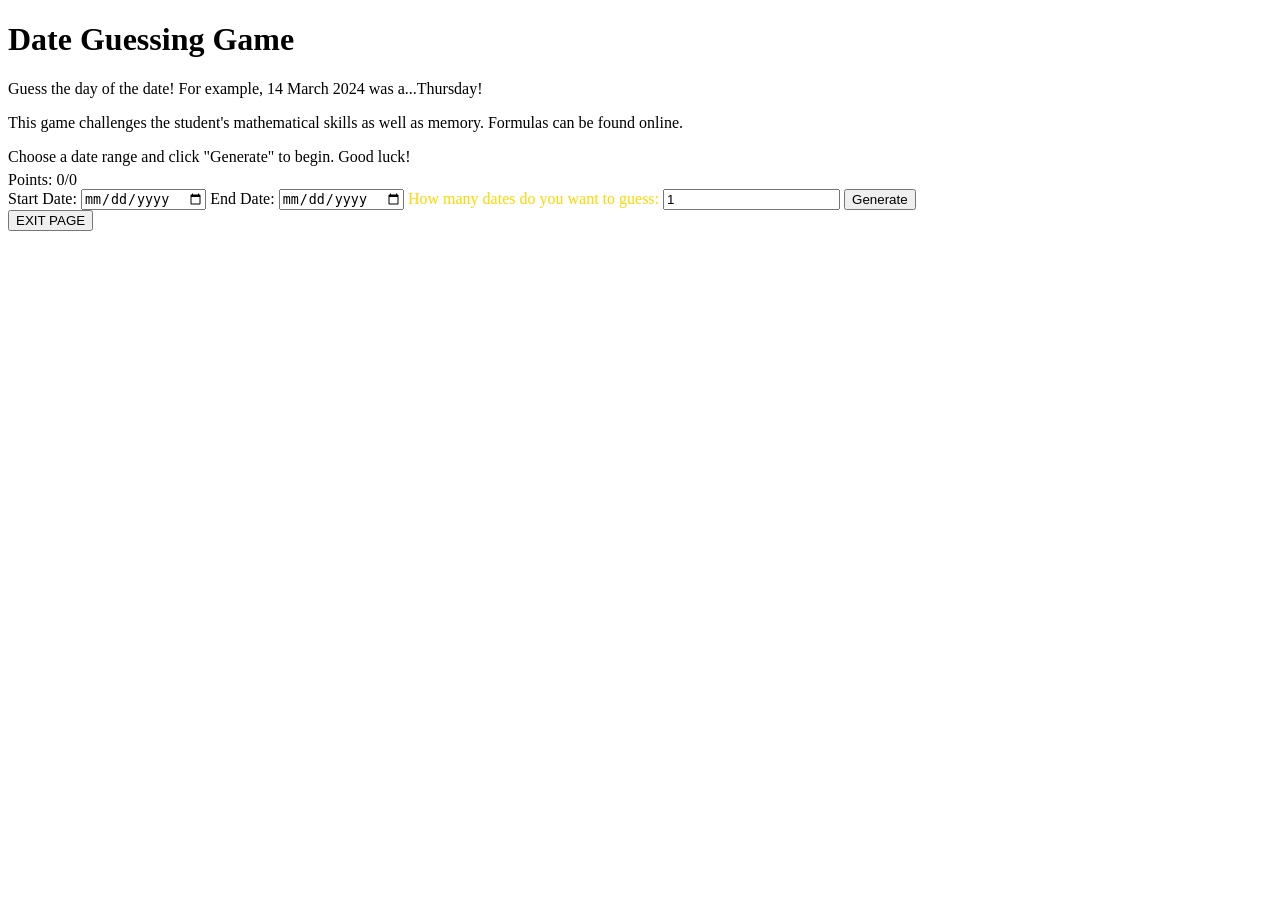
==== DateGame.html @ 6c5111d1 "Add files via upload for the view" ====
<!DOCTYPE html>
<html lang="en">
<head>
<meta charset="UTF-8">
<meta name="viewport" content="width=device-width, initial-scale=1.0">
<title>Date Guessing Game</title>
<link rel="stylesheet" href="../css/DategameStyle.css">
</head>
<body>
  <div class="container">
    <h1>Date Guessing Game</h1>
    <p style="margin-bottom:5px">Guess the day of the date! For example, 14 March 2024 was a...Thursday!</p>
    <p style="margin-bottom:5px">This game challenges the student's mathematical skills as well as memory. Formulas can be found online.</p>
    <p style="margin-bottom:5px">Choose a date range and click "Generate" to begin. Good luck!</p>
    <form id="generator-form">
      <div>Points: <span id="Points">0</span><span id="NumberQuestions">/0</span></div>
      <label for="startDate">Start Date:</label>
      <input type="date" id="startDate">
      <label for="endDate">End Date:</label>
      <input type="date" id="endDate">
      <label style="color:gold;" for="amount">How many dates do you want to guess:</label>
      <input type="number" id="amount" min="1" value="1">
      <button type="submit">Generate</button>
    </form>
    <div id="output"></div>
    <div id="guess-form" style="display: none;">
      <label for="Userguess">Guess the day:</label>
      <input type="text" id="guessAnswer">
      <button id="submitGuess" type="button"onclick="handleGuessSubmission()">Submit Guess</button>
      <p id="result"></p>
    </div>
  </div>

  <div class="input-box">
    <button class="backbutton" id="loginButton" type="button"onclick="redirectToMemoryPage()">EXIT PAGE</button>
  </div>

  <script src="../js/DateGameScript.js"></script>
</body>
</html>
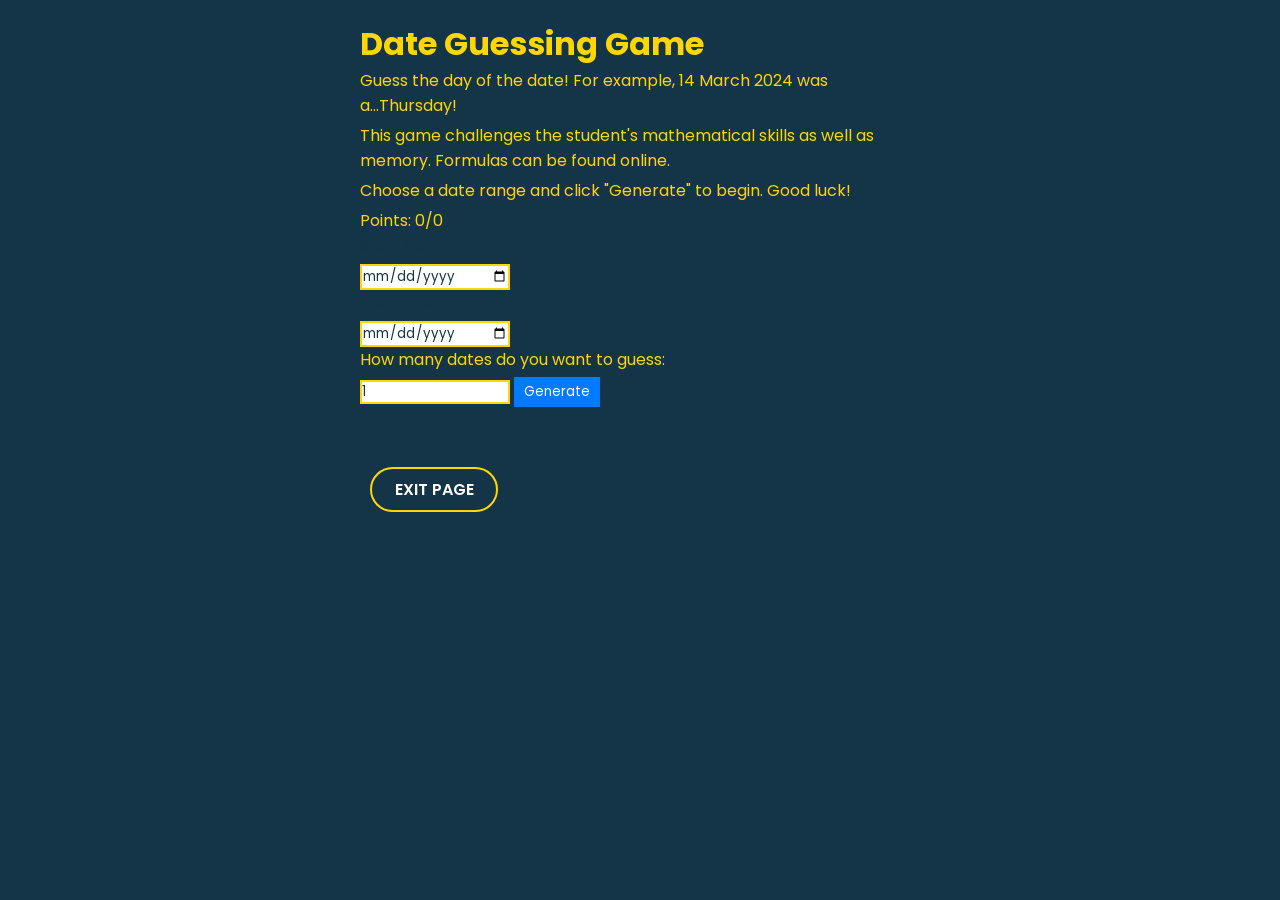
==== commit 0692f921: "Update DateGame.html" ====
--- a/DateGame.html
+++ b/DateGame.html
@@ -4,7 +4,7 @@
 <meta charset="UTF-8">
 <meta name="viewport" content="width=device-width, initial-scale=1.0">
 <title>Date Guessing Game</title>
-<link rel="stylesheet" href="../css/DategameStyle.css">
+<link rel="stylesheet" href="DategameStyle.css">
 </head>
 <body>
   <div class="container">
@@ -35,6 +35,6 @@
     <button class="backbutton" id="loginButton" type="button"onclick="redirectToMemoryPage()">EXIT PAGE</button>
   </div>
 
-  <script src="../js/DateGameScript.js"></script>
+  <script src="DateGameScript.js"></script>
 </body>
 </html>
--- a/DategameStyle.css
+++ b/DategameStyle.css
@@ -0,0 +1,96 @@
+@import url('https://fonts.googleapis.com/css2?family=Poppins:wght@300;400;500;600;700&display=swap');
+
+*{
+    margin:0;
+    padding:0;
+    border:none;
+    outline:none;
+    box-sizing: border-box;
+    font-family: "poppins";
+    color:gold
+}
+
+
+body {
+    font-family: Arial, sans-serif;
+    background:#143447;
+
+  }
+  
+  .container {
+    max-width: 600px;
+    margin: 0 auto;
+    padding: 20px;
+  }
+  
+  form {
+    margin-bottom: 20px;
+  }
+  
+  label {
+    display: block;
+    margin-bottom: 5px;
+    color:#143447;
+
+  }
+  
+  input[type="date"],
+  input[type="number"],
+  input[type="text"] {
+    width: 150px;
+    border: 2px solid gold;
+    background-color:white;
+    color:#143447;
+
+  }
+  
+  button {
+    padding: 5px 10px;
+    background-color: #007bff;
+    color: #fff;
+    border: none;
+    cursor: pointer;
+  }
+  
+  button:hover {
+    background-color: #0056b3;
+    color:gold;
+  }
+  
+  #output {
+    margin-top: 20px;
+  }
+
+  
+  .backbutton{
+    position: relative;
+    width:10%;
+    height:45px;
+    margin-left:370px;
+    margin-bottom:40px;
+    margin-top:20px;
+    background: transparent;
+    border-radius: 40px;
+    cursor: pointer;
+    font-size: 16px;
+    font-weight: 600;
+    border: 2px solid gold;
+    overflow: hidden;
+    z-index: 1;
+}
+
+.backbtn::before{
+    content:"";
+    position:absolute;
+    height:300%;
+    width:100%;
+    background: linear-gradient(#143447, gold,#143447, gold);
+    top:-100%;
+    left:0;
+    z-index:-1;
+    transition: .5s;
+}
+
+.backbtn:hover:before{
+top:0;
+}
